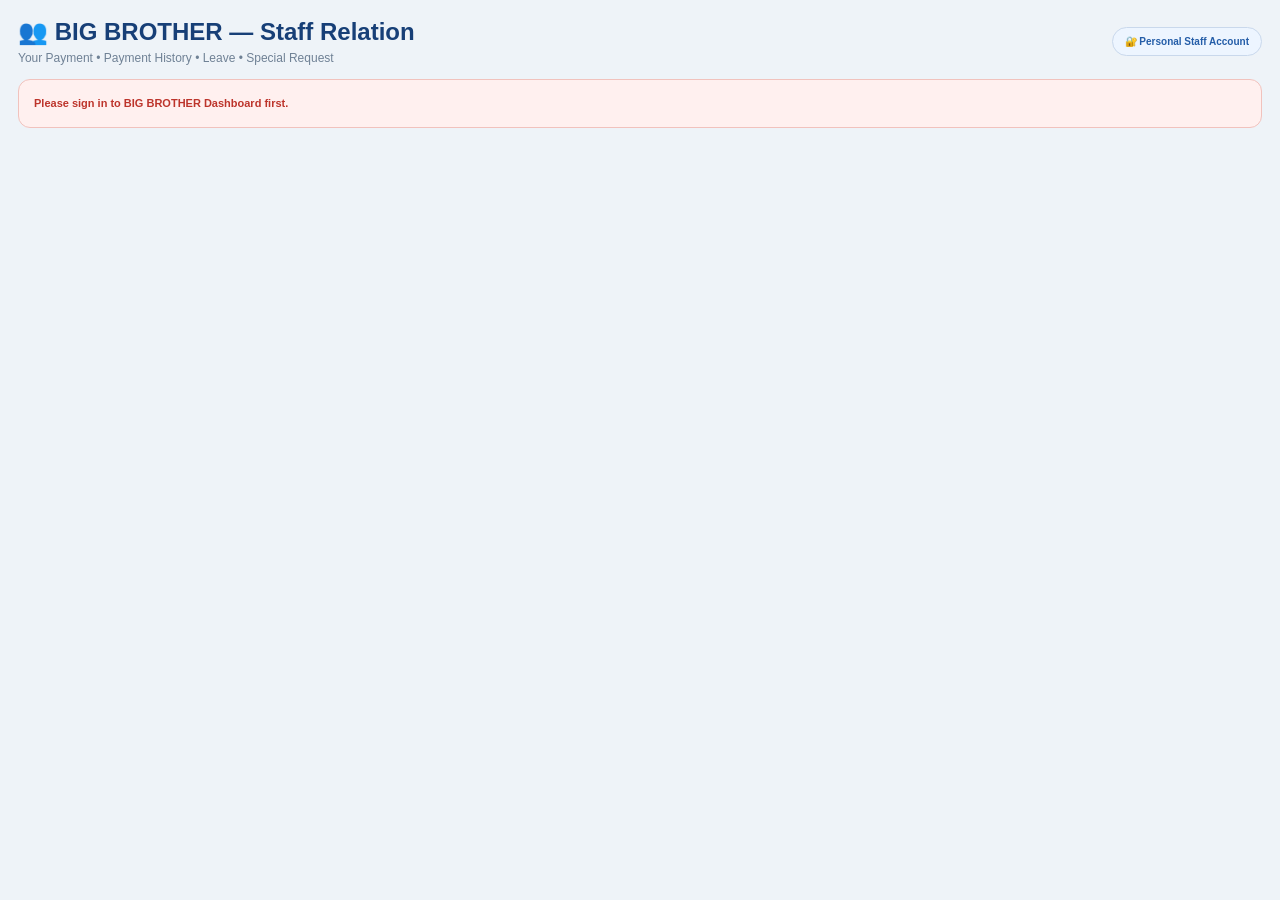
==== index.html @ 76b9a906 "Rebuild Staff Relation as modular app with Admin all-staff view" ====
<!DOCTYPE html>
<html lang="en">
<head>
<meta charset="utf-8">
<meta name="viewport" content="width=device-width,initial-scale=1">
<title>BIG BROTHER — Staff Relation</title>
<link rel="stylesheet" href="staff-relation.css?v=20260913-1">
</head>
<body>
<div class="app">
  <div class="hero">
    <div><h1>👥 BIG BROTHER — Staff Relation</h1><p>Your Payment • Payment History • Leave • Special Request</p></div>
    <div id="profilePill" class="staff-pill">🔐 Personal Staff Account</div>
  </div>

  <div id="loadingScreen" class="loading-screen"><div class="loading-card">Loading your Staff Relation account…</div></div>
  <div id="errorBox" class="error-card" hidden></div>

  <main id="mainContent" hidden>
    <section class="profile-card">
      <div class="profile-main"><div id="avatar" class="avatar">BB</div><div><h2 id="staffName">Staff</h2><p id="staffMeta">Staff ID • Position • Department</p></div></div>
      <div class="profile-actions"><button id="refreshBtn" class="refresh-btn">↻ Refresh</button></div>
    </section>

    <section id="adminTools" class="admin-tools">
      <div class="admin-tools-row">
        <div class="admin-title"><strong>🔐 Admin Staff Relation Access</strong><span>Admin can view every staff relation account without impersonating staff.</span></div>
        <div class="mode-switch"><button id="personalModeBtn" class="mode-btn active">My Account</button><button id="adminModeBtn" class="mode-btn">Admin View</button></div>
        <div id="adminStaffWrap" class="admin-select-wrap"><label>View Staff Relation</label><select id="adminStaffSelect"></select></div>
      </div>
      <div id="readOnlyBanner" class="readonly-banner">ADMIN VIEW — READ ONLY. You can review payment, salary, leave and special-request history for this staff identity. Requests must still be submitted from the staff member’s own account.</div>
    </section>

    <nav class="nav">
      <button class="nav-btn active" data-page="payment">💰 Your Payment</button>
      <button class="nav-btn" data-page="history">🧾 Payment History</button>
      <button class="nav-btn" data-page="leave">🏖️ Leave Request</button>
      <button class="nav-btn" data-page="leave-history">📋 Leave History</button>
      <button class="nav-btn" data-page="special">⭐ Special Request</button>
    </nav>

    <section id="page-payment" class="page active">
      <section class="summary-grid">
        <div class="summary-card"><small>Available Earnings</small><strong id="availableCount">0</strong><div class="sub">Items ready to request.</div></div>
        <div class="summary-card"><small>Available USD</small><strong id="availableUSD">$0.00</strong><div class="sub">Requestable USD earnings.</div></div>
        <div class="summary-card"><small>Payment Requests</small><strong id="pendingRequestCount">0</strong><div class="sub">Waiting for Admin approval.</div></div>
        <div class="summary-card"><small>Salary Advances</small><strong id="approvedAdvanceSummary">$0.00</strong><div class="sub">Approved advances this salary month.</div></div>
      </section>

      <section class="salary-card">
        <div class="salary-head"><strong>💵 Monthly Salary</strong><span id="salaryMonthLabel">Current Month</span></div>
        <div class="salary-body">
          <div class="salary-stat"><small>Gross Salary</small><strong id="salaryGross">$0.00</strong></div>
          <div class="salary-stat"><small>Salary Advances</small><strong id="salaryAdvance">$0.00</strong></div>
          <div class="salary-stat"><small>Remaining Salary</small><strong id="salaryRemaining">$0.00</strong></div>
          <div class="salary-stat"><small>Request Date</small><strong id="salaryRequestDate">-</strong><span id="salaryRequestBadge" class="salary-lock badge orange">LOCKED</span></div>
        </div>
      </section>

      <section class="card">
        <div class="card-head"><strong>Available Payment</strong><span id="availableLabel">0 earnings</span></div>
        <div class="card-body">
          <div id="earningList" class="earning-list"></div>
          <div class="actions-row"><div class="selected-total">Selected: <strong id="selectedTotal">$0.00</strong></div><div class="action-buttons"><button id="requestSelectedBtn" class="primary-btn">Request Selected</button><button id="requestAllBtn" class="success-btn">Request All</button></div></div>
          <div id="paymentStatus" class="status-line"></div>
        </div>
      </section>

      <section class="card">
        <div class="card-head"><strong>Pending Payment Requests</strong><span>Waiting for Admin Work → Staff Request</span></div>
        <div class="table-wrap"><table><thead><tr><th>Request</th><th>Requested At</th><th>Items</th><th class="money">Amount</th><th>Status</th></tr></thead><tbody id="pendingPaymentRows"></tbody></table></div>
      </section>
      <div class="note">Your Payment can include Sales Incentive, Driver 1 / Driver 2 Allowance, Monthly Salary, and Special Allowance. The same staff member can receive multiple earning types when they perform multiple roles.</div>
    </section>

    <section id="page-history" class="page">
      <section class="card"><div class="card-head"><strong>🧾 Payment History</strong><span id="historyCount">0 records</span></div><div class="table-wrap"><table><thead><tr><th>Paid Date</th><th>Reference</th><th>Payment Type</th><th>Detail</th><th class="money">Amount</th><th>Expense Ref.</th><th>Status</th></tr></thead><tbody id="historyRows"></tbody></table></div></section>
    </section>

    <section id="page-leave" class="page">
      <div id="leaveReadonlyNote" class="note">Admin View is read-only. Switch to My Account to submit your own leave request.</div>
      <div class="grid-2">
        <section class="card"><div class="card-head"><strong>🏖️ New Leave Request</strong><span>Only Admin-approved leave affects Special Allowance</span></div><div class="card-body"><div class="form-grid"><div class="field"><label>Leave From</label><input id="leaveFrom" type="date"></div><div class="field"><label>Leave To</label><input id="leaveTo" type="date"></div><div class="field full"><label>Reason</label><textarea id="leaveReason" placeholder="Why do you need leave?"></textarea></div></div><div id="leaveStatus" class="status-line"></div><div class="form-actions"><button id="submitLeaveBtn" class="primary-btn">Submit Leave Request</button></div></div></section>
        <section class="card"><div class="card-head"><strong>Leave Rule</strong><span>Special Allowance connection</span></div><div class="card-body"><div class="info-box"><small>Only Approved Leave Counts</small><strong>PENDING / REJECTED = No Deduction</strong></div><div class="note">If Special Allowance is enabled, BIG BROTHER counts approved leave days at month-end and deducts the configured amount per approved leave day. The allowance never becomes negative.</div></div></section>
      </div>
    </section>

    <section id="page-leave-history" class="page">
      <section class="card"><div class="card-head"><strong>📋 Leave History</strong><span id="leaveHistoryCount">0 records</span></div><div class="table-wrap"><table><thead><tr><th>Request</th><th>Leave From</th><th>Leave To</th><th>Days</th><th>Reason</th><th>Status</th><th>Admin Note</th></tr></thead><tbody id="leaveHistoryRows"></tbody></table></div></section>
    </section>

    <section id="page-special" class="page">
      <div id="advanceReadonlyNote" class="note">Admin View is read-only. Switch to My Account to submit your own Salary Advance request.</div>
      <div class="grid-2">
        <section class="card"><div class="card-head"><strong>⭐ Special Request — Salary Advance</strong><span>Borrow from your monthly salary</span></div><div class="card-body"><div class="field"><label>Salary Month</label><input id="advanceMonth" type="month"></div><div class="info-grid"><div class="info-mini"><small>Gross Salary</small><strong id="advanceGross">$0.00</strong></div><div class="info-mini"><small>Approved Advances</small><strong id="advanceApproved">$0.00</strong></div><div class="info-mini"><small>Remaining Salary</small><strong id="advanceRemaining">$0.00</strong></div></div><div class="form-grid"><div class="field full"><label>Amount Requested</label><input id="advanceAmount" type="number" min="0" step="0.01" placeholder="0.00"><div id="advanceMaxHelp" class="field-help">Maximum depends on remaining salary.</div></div><div class="field full"><label>Reason</label><textarea id="advanceReason" placeholder="Reason for Salary Advance..."></textarea></div></div><div id="advanceStatus" class="status-line"></div><div class="form-actions"><button id="submitAdvanceBtn" class="primary-btn">Submit Special Request</button></div></div></section>
        <section class="card"><div class="card-head"><strong>How Salary Advance Works</strong><span>Protected against double payment</span></div><div class="card-body"><div class="info-box"><small>Remaining Salary</small><strong>Gross Salary − Approved Advances</strong></div><div class="note">Admin can approve the full requested amount or a smaller amount. Only the approved amount reduces salary. On normal salary request day, only the remaining salary can be requested.</div></div></section>
      </div>
      <section class="card"><div class="card-head"><strong>Special Request History</strong><span id="advanceHistoryCount">0 records</span></div><div class="table-wrap"><table><thead><tr><th>Request</th><th>Salary Month</th><th class="money">Requested</th><th class="money">Approved</th><th>Reason</th><th>Status</th><th>Admin Note</th></tr></thead><tbody id="advanceHistoryRows"></tbody></table></div></section>
    </section>
  </main>
</div>
<div id="toast" class="toast" hidden></div>
<script src="staff-relation.js?v=20260913-1"></script>
</body>
</html>
---- staff-relation.css ----
:root{--navy:#173f77;--blue:#2f69b8;--bg:#eef3f8;--card:#fff;--line:#d7e2ee;--text:#172b43;--muted:#6f8195;--green:#18864b;--green-bg:#eaf8f0;--red:#bd342b;--red-bg:#fff0ef;--orange:#a96d00;--orange-bg:#fff6df;--purple:#7150a5;--purple-bg:#f3effb;--shadow:0 6px 20px rgba(20,55,90,.07)}
*{box-sizing:border-box}html,body{margin:0;min-height:100%;background:var(--bg);color:var(--text);font-family:Arial,Helvetica,sans-serif}body{padding:18px}body.embed{padding:10px}body.embed .hero{display:none}button,input,select,textarea{font:inherit}button{cursor:pointer}button:disabled{opacity:.55;cursor:not-allowed}.app{max-width:1500px;margin:0 auto}
.hero{display:flex;align-items:center;justify-content:space-between;gap:14px;margin-bottom:14px}.hero h1{margin:0;color:var(--navy);font-size:24px;font-weight:900}.hero p{margin:5px 0 0;color:var(--muted);font-size:12px}.staff-pill{border:1px solid #c9d8ec;border-radius:999px;padding:8px 12px;background:#edf5ff;color:#245da8;font-size:10px;font-weight:900;white-space:nowrap}
.profile-card{display:flex;align-items:center;justify-content:space-between;gap:16px;border:1px solid var(--line);border-radius:14px;background:#fff;padding:14px 16px;box-shadow:var(--shadow);margin-bottom:12px}.profile-main{display:flex;align-items:center;gap:12px}.avatar{width:46px;height:46px;border-radius:50%;display:flex;align-items:center;justify-content:center;background:#edf5ff;color:var(--navy);font-size:18px;font-weight:900}.profile-card h2{margin:0 0 4px;color:var(--navy);font-size:18px}.profile-card p{margin:0;color:var(--muted);font-size:10px}.profile-actions{display:flex;gap:8px;align-items:center;flex-wrap:wrap}
.refresh-btn,.primary-btn,.secondary-btn,.danger-btn,.success-btn{min-height:40px;border:0;border-radius:9px;padding:8px 13px;font-size:11px;font-weight:900}.refresh-btn,.secondary-btn{background:#e8eef6;color:#345572}.primary-btn{background:var(--navy);color:#fff}.success-btn{background:var(--green-bg);color:var(--green)}.danger-btn{background:var(--red-bg);color:var(--red)}
.admin-tools{display:none;border:1px solid #bcd0ec;border-radius:13px;background:#f6f9ff;padding:11px 12px;margin-bottom:12px;box-shadow:var(--shadow)}.admin-tools.show{display:block}.admin-tools-row{display:flex;align-items:end;gap:10px;flex-wrap:wrap}.admin-title{min-width:185px}.admin-title strong{display:block;color:var(--navy);font-size:12px}.admin-title span{display:block;color:var(--muted);font-size:9px;margin-top:4px}.mode-switch{display:flex;gap:6px;flex-wrap:wrap}.mode-btn{border:1px solid #c9d8ec;border-radius:9px;background:#fff;color:#345572;padding:8px 11px;font-size:10px;font-weight:900}.mode-btn.active{background:var(--navy);border-color:var(--navy);color:#fff}.admin-select-wrap{flex:1;min-width:260px}.admin-select-wrap label{display:block;margin-bottom:4px;color:#536a83;font-size:8px;font-weight:900;text-transform:uppercase}.admin-select-wrap select{width:100%;min-height:38px;border:1px solid #cbd8e7;border-radius:8px;background:#fff;padding:7px 9px;color:var(--text)}.readonly-banner{display:none;margin-top:9px;border:1px solid #ecd8a5;border-radius:9px;background:#fff9e9;color:#785b12;padding:8px 10px;font-size:9px;font-weight:800}.readonly-banner.show{display:block}
.nav{display:flex;gap:7px;flex-wrap:wrap;margin-bottom:12px}.nav-btn{border:1px solid #cbd8e7;border-radius:999px;background:#fff;color:#345572;padding:9px 13px;font-size:11px;font-weight:900}.nav-btn.active{border-color:var(--navy);background:var(--navy);color:#fff}.page{display:none}.page.active{display:block}
.summary-grid{display:grid;grid-template-columns:repeat(4,minmax(0,1fr));gap:9px;margin-bottom:12px}.summary-card{border:1px solid var(--line);border-radius:12px;background:#fff;padding:12px;box-shadow:var(--shadow)}.summary-card small{display:block;color:var(--muted);font-size:8px;font-weight:900;text-transform:uppercase;letter-spacing:.4px}.summary-card strong{display:block;margin-top:6px;color:var(--navy);font-size:21px;font-weight:900}.summary-card .sub{margin-top:4px;color:var(--muted);font-size:9px;line-height:1.45}
.salary-card{border:1px solid #cad9eb;border-radius:14px;background:linear-gradient(135deg,#fff,#f5f9ff);box-shadow:var(--shadow);margin-bottom:12px;overflow:hidden}.salary-head{display:flex;justify-content:space-between;gap:12px;align-items:center;padding:12px 14px;border-bottom:1px solid var(--line)}.salary-head strong{color:var(--navy);font-size:14px}.salary-body{display:grid;grid-template-columns:repeat(4,minmax(0,1fr))}.salary-stat{padding:14px;border-right:1px solid var(--line)}.salary-stat:last-child{border-right:0}.salary-stat small{display:block;color:var(--muted);font-size:8px;font-weight:900;text-transform:uppercase}.salary-stat strong{display:block;margin-top:6px;color:var(--navy);font-size:20px}.salary-lock{display:inline-flex;margin-top:6px;border-radius:999px;padding:5px 8px;font-size:8px;font-weight:900}
.card{border:1px solid var(--line);border-radius:14px;background:#fff;box-shadow:var(--shadow);overflow:hidden;margin-bottom:12px}.card-head{display:flex;justify-content:space-between;align-items:center;gap:10px;padding:12px 14px;border-bottom:1px solid var(--line);background:#fbfcfe}.card-head strong{color:var(--navy);font-size:14px}.card-head span{color:var(--muted);font-size:10px}.card-body{padding:14px}
.earning-list{display:grid;gap:9px}.earning{display:grid;grid-template-columns:auto minmax(0,1fr) auto;gap:11px;align-items:center;border:1px solid #dbe5ef;border-radius:11px;padding:11px;background:#fff}.earning:hover{background:#f9fbfe}.earning input{width:18px;height:18px}.earning.readonly{grid-template-columns:minmax(0,1fr) auto}.earning-title{color:var(--navy);font-size:12px;font-weight:900}.earning-meta{margin-top:4px;color:var(--muted);font-size:9px;line-height:1.45}.earning-amount{min-width:100px;text-align:right}.earning-amount strong{display:block;color:var(--navy);font-size:17px}.earning-amount span{display:block;margin-top:3px;color:var(--muted);font-size:8px}
.badge{display:inline-flex;align-items:center;border-radius:999px;padding:5px 8px;font-size:8px;font-weight:900;white-space:nowrap}.badge.green{background:var(--green-bg);color:var(--green)}.badge.red{background:var(--red-bg);color:var(--red)}.badge.blue{background:#edf5ff;color:#245da8}.badge.orange{background:var(--orange-bg);color:var(--orange)}.badge.purple{background:var(--purple-bg);color:var(--purple)}
.actions-row{display:flex;justify-content:space-between;align-items:center;gap:10px;flex-wrap:wrap;padding-top:12px;margin-top:12px;border-top:1px solid var(--line)}.selected-total{color:var(--muted);font-size:10px}.selected-total strong{color:var(--navy);font-size:15px}.action-buttons{display:flex;gap:8px;flex-wrap:wrap}.admin-readonly .action-buttons,.admin-readonly .form-actions{display:none}.admin-readonly input:not([type=month]),.admin-readonly textarea{pointer-events:none;background:#f7f9fc;color:#63778d}
.table-wrap{overflow:auto}table{width:100%;border-collapse:collapse;min-width:850px}th,td{padding:10px 9px;border-bottom:1px solid #e6edf5;text-align:left;font-size:10px;vertical-align:top}th{background:#f7f9fc;color:#53657a;font-size:9px;font-weight:900;text-transform:uppercase;position:sticky;top:0;z-index:1}tbody tr:hover{background:#f9fbfe}.money{text-align:right;font-variant-numeric:tabular-nums}.empty{padding:28px!important;text-align:center!important;color:var(--muted)}
.grid-2{display:grid;grid-template-columns:minmax(0,1fr) minmax(0,1fr);gap:12px}.form-grid{display:grid;grid-template-columns:repeat(2,minmax(0,1fr));gap:10px}.field label{display:block;margin-bottom:5px;color:#536a83;font-size:9px;font-weight:900;text-transform:uppercase}.field input,.field textarea,.field select{width:100%;min-height:42px;border:1px solid #cbd8e7;border-radius:9px;background:#fff;padding:8px 10px;color:var(--text);outline:none}.field textarea{min-height:100px;resize:vertical}.field input:focus,.field textarea:focus,.field select:focus{border-color:var(--blue);box-shadow:0 0 0 3px rgba(47,105,184,.09)}.field-help{margin-top:5px;color:var(--muted);font-size:9px;line-height:1.45}.full{grid-column:1/-1}.form-actions{display:flex;justify-content:flex-end;gap:8px;margin-top:12px}
.info-box{border:1px solid #ccdaea;border-radius:11px;background:#f6f9fd;padding:12px;margin-bottom:12px}.info-box small{display:block;color:var(--muted);font-size:8px;font-weight:900;text-transform:uppercase}.info-box strong{display:block;margin-top:5px;color:var(--navy);font-size:20px}.info-grid{display:grid;grid-template-columns:repeat(3,minmax(0,1fr));gap:8px}.info-mini{border:1px solid #dde6ef;border-radius:9px;background:#fff;padding:9px}.info-mini small{display:block;color:var(--muted);font-size:8px;font-weight:900;text-transform:uppercase}.info-mini strong{display:block;margin-top:4px;color:var(--navy);font-size:14px}.status-line{min-height:18px;margin-top:10px;color:var(--green);font-size:10px;font-weight:800}.status-line.error{color:var(--red)}.note{border:1px solid #d9e4ef;border-radius:11px;background:#f8fafc;padding:11px;color:#5f7287;font-size:10px;line-height:1.55}
.loading-screen{min-height:360px;display:flex;align-items:center;justify-content:center}.loading-screen[hidden]{display:none!important}.loading-card{border:1px solid var(--line);border-radius:14px;background:#fff;padding:22px 26px;color:var(--navy);font-size:13px;font-weight:900;box-shadow:var(--shadow)}.error-card{border:1px solid #f1c2bd;border-radius:12px;background:var(--red-bg);color:var(--red);padding:15px;font-size:11px;font-weight:800;line-height:1.5}.error-card[hidden]{display:none!important}.toast{position:fixed;right:18px;bottom:18px;max-width:min(430px,calc(100vw - 36px));border-radius:11px;padding:12px 14px;background:#173f77;color:#fff;font-size:11px;font-weight:800;line-height:1.45;box-shadow:0 12px 35px rgba(0,0,0,.2);z-index:9999}.toast.error{background:#a62f29}.toast[hidden]{display:none!important}
@media(max-width:950px){.summary-grid{grid-template-columns:repeat(2,1fr)}.salary-body{grid-template-columns:repeat(2,1fr)}.salary-stat:nth-child(2){border-right:0}.salary-stat:nth-child(-n+2){border-bottom:1px solid var(--line)}.grid-2{grid-template-columns:1fr}}
@media(max-width:650px){body{padding:8px}.hero{display:block}.staff-pill{display:inline-block;margin-top:9px}.profile-card{align-items:flex-start;flex-direction:column}.profile-actions{width:100%}.summary-grid{grid-template-columns:1fr}.salary-body{grid-template-columns:1fr}.salary-stat{border-right:0;border-bottom:1px solid var(--line)!important}.salary-stat:last-child{border-bottom:0!important}.form-grid{grid-template-columns:1fr}.earning{grid-template-columns:auto minmax(0,1fr)}.earning.readonly{grid-template-columns:1fr}.earning-amount{grid-column:2;text-align:left}.earning.readonly .earning-amount{grid-column:1}.info-grid{grid-template-columns:1fr}.admin-select-wrap{min-width:100%}}
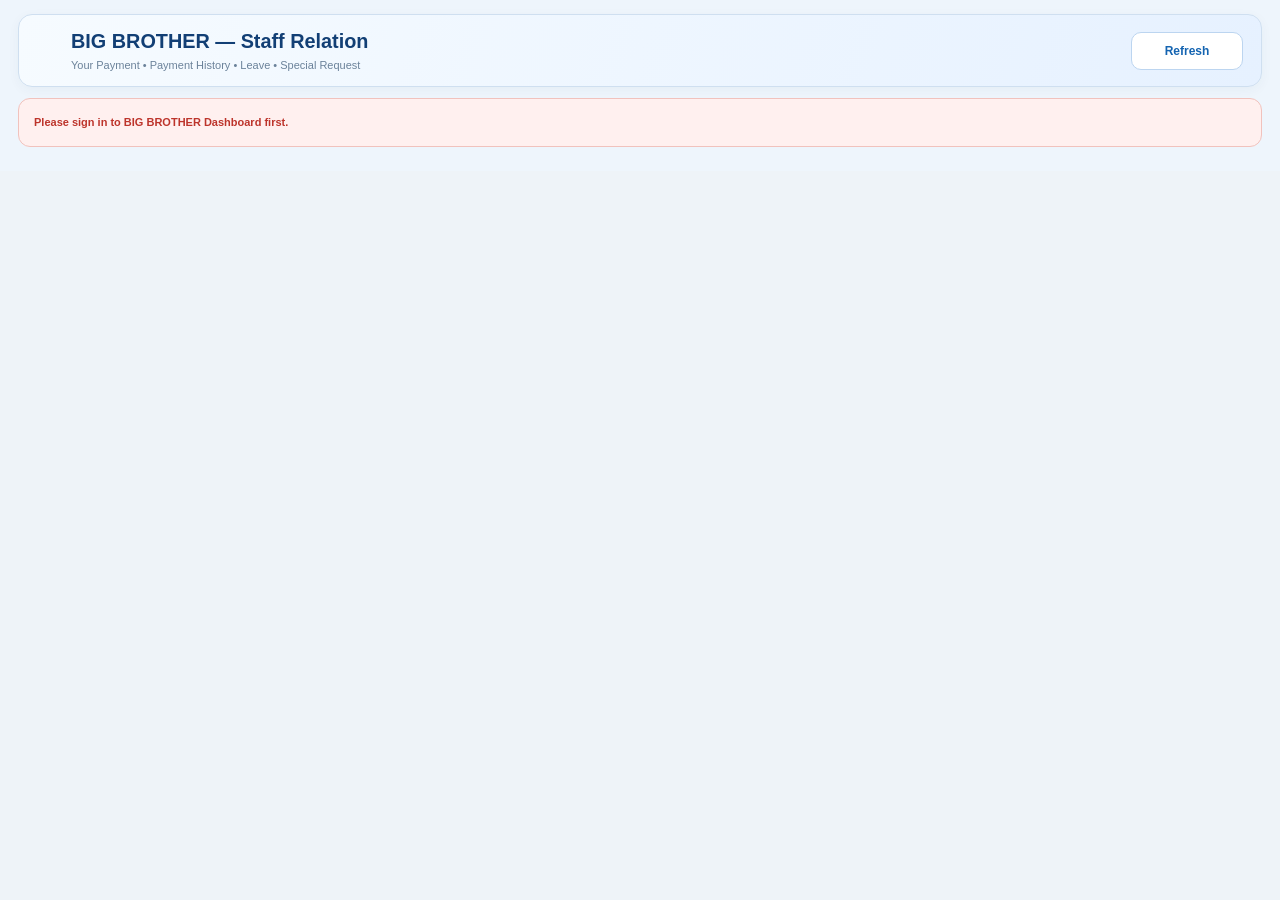
==== commit 7284eb67: "Staff Relation PC redesign: adopt mobile professional icon layout in spacious desktop workspace" ====
--- a/index.html
+++ b/index.html
@@ -3,62 +3,71 @@
 <head>
 <meta charset="utf-8">
 <meta name="viewport" content="width=device-width,initial-scale=1">
-<title>BIG BROTHER — Staff Relation</title>
+<meta name="theme-color" content="#eef5fc">
+<title>BIG BROTHER — Staff Relation Desktop</title>
 <link rel="stylesheet" href="staff-relation.css?v=20260913-1">
+<link rel="stylesheet" href="staff-relation-desktop-history-v1.css?v=20261025-pc1">
+<link rel="stylesheet" href="staff-relation-desktop-v1.css?v=20261025-pc1">
 </head>
-<body>
+<body class="bb-sr-desktop-v1">
 <div class="app">
   <div class="hero">
-    <div><h1>👥 BIG BROTHER — Staff Relation</h1><p>Your Payment • Payment History • Leave • Special Request</p></div>
-    <div id="profilePill" class="staff-pill">🔐 Personal Staff Account</div>
+    <div class="bb-sr-hero-title">
+      <h1><span class="bb-sr-icon" data-bb-icon="users" data-bb-tone="blue"></span>BIG BROTHER — Staff Relation</h1>
+      <p>Your Payment • Payment History • Leave • Special Request</p>
+    </div>
+    <button id="refreshBtn" class="refresh-btn bb-sr-refresh" type="button" aria-label="Refresh Staff Relation" title="Refresh Staff Relation">Refresh</button>
+    <div id="profilePill" class="staff-pill" hidden>Personal Staff Account</div>
   </div>
 
   <div id="loadingScreen" class="loading-screen"><div class="loading-card">Loading your Staff Relation account…</div></div>
   <div id="errorBox" class="error-card" hidden></div>
 
   <main id="mainContent" hidden>
-    <section class="profile-card">
+    <section class="profile-card" hidden aria-hidden="true">
       <div class="profile-main"><div id="avatar" class="avatar">BB</div><div><h2 id="staffName">Staff</h2><p id="staffMeta">Staff ID • Position • Department</p></div></div>
-      <div class="profile-actions"><button id="refreshBtn" class="refresh-btn">↻ Refresh</button></div>
     </section>
 
     <section id="adminTools" class="admin-tools">
       <div class="admin-tools-row">
-        <div class="admin-title"><strong>🔐 Admin Staff Relation Access</strong><span>Admin can view every staff relation account without impersonating staff.</span></div>
+        <div class="admin-title"><strong><span class="bb-sr-icon" data-bb-icon="shield-check" data-bb-tone="amber"></span>Admin Staff Relation Access</strong><span>Admin can review and submit requests for selected staff, without impersonating them.</span></div>
         <div class="mode-switch"><button id="personalModeBtn" class="mode-btn active">My Account</button><button id="adminModeBtn" class="mode-btn">Admin View</button></div>
-        <div id="adminStaffWrap" class="admin-select-wrap"><label>View Staff Relation</label><select id="adminStaffSelect"></select></div>
+        <div id="adminStaffWrap" class="admin-select-wrap"><label>Select Staff to View or Request</label><select id="adminStaffSelect"></select></div>
       </div>
-      <div id="readOnlyBanner" class="readonly-banner">ADMIN VIEW — READ ONLY. You can review payment, salary, leave and special-request history for this staff identity. Requests must still be submitted from the staff member’s own account.</div>
+      <div id="readOnlyBanner" class="readonly-banner">ADMIN ON BEHALF — Select a staff member to request payments, leave, or salary advance. Requests remain pending approval; your Admin login is recorded.</div>
     </section>
 
-    <nav class="nav">
-      <button class="nav-btn active" data-page="payment">💰 Your Payment</button>
-      <button class="nav-btn" data-page="history">🧾 Payment History</button>
-      <button class="nav-btn" data-page="leave">🏖️ Leave Request</button>
-      <button class="nav-btn" data-page="leave-history">📋 Leave History</button>
-      <button class="nav-btn" data-page="special">⭐ Special Request</button>
+    <nav class="nav" aria-label="Staff Relation functions">
+      <button class="nav-btn active" type="button" data-page="payment"><span class="bb-sr-icon" data-bb-icon="wallet" data-bb-tone="blue"></span><span>Your Payment</span></button>
+      <button class="nav-btn" type="button" data-page="history"><span class="bb-sr-icon" data-bb-icon="history" data-bb-tone="indigo"></span><span>Payment History</span></button>
+      <button class="nav-btn" type="button" data-page="leave"><span class="bb-sr-icon" data-bb-icon="calendar" data-bb-tone="blue"></span><span>Leave Request</span></button>
+      <button class="nav-btn" type="button" data-page="leave-history"><span class="bb-sr-icon" data-bb-icon="clipboard-list" data-bb-tone="teal"></span><span>Leave History</span></button>
+      <button class="nav-btn" type="button" data-page="special"><span class="bb-sr-icon" data-bb-icon="file-plus" data-bb-tone="violet"></span><span>Special Request</span></button>
     </nav>
 
     <section id="page-payment" class="page active">
       <section class="summary-grid">
-        <div class="summary-card"><small>Available Earnings</small><strong id="availableCount">0</strong><div class="sub">Items ready to request.</div></div>
-        <div class="summary-card"><small>Available USD</small><strong id="availableUSD">$0.00</strong><div class="sub">Requestable USD earnings.</div></div>
-        <div class="summary-card"><small>Payment Requests</small><strong id="pendingRequestCount">0</strong><div class="sub">Waiting for Admin approval.</div></div>
-        <div class="summary-card"><small>Salary Advances</small><strong id="approvedAdvanceSummary">$0.00</strong><div class="sub">Approved advances this salary month.</div></div>
+        <div class="summary-card"><span class="bb-sr-icon" data-bb-icon="database" data-bb-tone="teal"></span><small>Available Earnings</small><strong id="availableCount">0</strong><div class="sub">Items ready to request.</div></div>
+        <div class="summary-card"><span class="bb-sr-icon" data-bb-icon="circle-dollar" data-bb-tone="blue"></span><small>Available USD</small><strong id="availableUSD">$0.00</strong><div class="sub">Requestable USD earnings.</div></div>
+        <div class="summary-card"><span class="bb-sr-icon" data-bb-icon="clipboard-list" data-bb-tone="amber"></span><small>Payment Requests</small><strong id="pendingRequestCount">0</strong><div class="sub">Waiting for Admin approval.</div></div>
+        <div class="summary-card"><span class="bb-sr-icon" data-bb-icon="credit-card" data-bb-tone="violet"></span><small>Salary Advances</small><strong id="approvedAdvanceSummary">$0.00</strong><div class="sub">Approved advances this salary month.</div></div>
       </section>
 
+      <div class="bb-sr-salary-workspace">
       <section class="salary-card">
-        <div class="salary-head"><strong>💵 Monthly Salary</strong><span id="salaryMonthLabel">Current Month</span></div>
+        <div class="salary-head"><strong><span class="bb-sr-icon" data-bb-icon="banknote" data-bb-tone="teal"></span>Monthly Salary</strong><div class="bb-sr-salary-period"><span id="salaryMonthLabel">Current Month</span><span id="salaryRequestBadge" class="salary-lock badge orange">LOCKED</span></div></div>
         <div class="salary-body">
           <div class="salary-stat"><small>Gross Salary</small><strong id="salaryGross">$0.00</strong></div>
           <div class="salary-stat"><small>Salary Advances</small><strong id="salaryAdvance">$0.00</strong></div>
           <div class="salary-stat"><small>Remaining Salary</small><strong id="salaryRemaining">$0.00</strong></div>
-          <div class="salary-stat"><small>Request Date</small><strong id="salaryRequestDate">-</strong><span id="salaryRequestBadge" class="salary-lock badge orange">LOCKED</span></div>
+          <div class="salary-stat"><small>Request Date</small><strong id="salaryRequestDate">-</strong></div>
         </div>
       </section>
 
+      </div><!-- PC salary / earnings comparison workspace -->
+
       <section class="card">
-        <div class="card-head"><strong>Available Payment</strong><span id="availableLabel">0 earnings</span></div>
+        <div class="card-head"><strong><span class="bb-sr-icon" data-bb-icon="receipt" data-bb-tone="amber"></span>Available Payment</strong><div class="bb-sr-head-actions"><span id="availableLabel">0 earnings</span></div></div>
         <div class="card-body">
           <div id="earningList" class="earning-list"></div>
           <div class="actions-row"><div class="selected-total">Selected: <strong id="selectedTotal">$0.00</strong></div><div class="action-buttons"><button id="requestSelectedBtn" class="primary-btn">Request Selected</button><button id="requestAllBtn" class="success-btn">Request All</button></div></div>
@@ -67,32 +76,32 @@
       </section>
 
       <section class="card">
-        <div class="card-head"><strong>Pending Payment Requests</strong><span>Waiting for Admin Work → Staff Request</span></div>
+        <div class="card-head"><strong><span class="bb-sr-icon" data-bb-icon="clipboard-check" data-bb-tone="amber"></span>Pending Payment Requests</strong><span>Waiting for Admin Work → Staff Request</span></div>
         <div class="table-wrap"><table><thead><tr><th>Request</th><th>Requested At</th><th>Items</th><th class="money">Amount</th><th>Status</th></tr></thead><tbody id="pendingPaymentRows"></tbody></table></div>
       </section>
       <div class="note">Your Payment can include Sales Incentive, Driver 1 / Driver 2 Allowance, Monthly Salary, and Special Allowance. The same staff member can receive multiple earning types when they perform multiple roles.</div>
     </section>
 
     <section id="page-history" class="page">
-      <section class="card"><div class="card-head"><strong>🧾 Payment History</strong><span id="historyCount">0 records</span></div><div class="table-wrap"><table><thead><tr><th>Paid Date</th><th>Reference</th><th>Payment Type</th><th>Detail</th><th class="money">Amount</th><th>Expense Ref.</th><th>Status</th></tr></thead><tbody id="historyRows"></tbody></table></div></section>
+      <section class="card"><div class="card-head"><strong><span class="bb-sr-icon" data-bb-icon="history" data-bb-tone="indigo"></span>Payment History</strong><span id="historyCount">0 records</span></div><div class="table-wrap"><table><thead><tr><th>Paid Date</th><th>Reference</th><th>Payment Type</th><th>Detail</th><th class="money">Amount</th><th>Expense Ref.</th><th>Status</th></tr></thead><tbody id="historyRows"></tbody></table></div></section>
     </section>
 
     <section id="page-leave" class="page">
-      <div id="leaveReadonlyNote" class="note">Admin View is read-only. Switch to My Account to submit your own leave request.</div>
+      <div id="leaveReadonlyNote" class="note">Select a staff account before submitting a leave request.</div>
       <div class="grid-2">
-        <section class="card"><div class="card-head"><strong>🏖️ New Leave Request</strong><span>Only Admin-approved leave affects Special Allowance</span></div><div class="card-body"><div class="form-grid"><div class="field"><label>Leave From</label><input id="leaveFrom" type="date"></div><div class="field"><label>Leave To</label><input id="leaveTo" type="date"></div><div class="field full"><label>Reason</label><textarea id="leaveReason" placeholder="Why do you need leave?"></textarea></div></div><div id="leaveStatus" class="status-line"></div><div class="form-actions"><button id="submitLeaveBtn" class="primary-btn">Submit Leave Request</button></div></div></section>
+        <section class="card"><div class="card-head"><strong><span class="bb-sr-icon" data-bb-icon="calendar" data-bb-tone="blue"></span>New Leave Request</strong><span>Only Admin-approved leave affects Special Allowance</span></div><div class="card-body"><div class="form-grid"><div class="field"><label>Leave From</label><input id="leaveFrom" type="date"></div><div class="field"><label>Leave To</label><input id="leaveTo" type="date"></div><div class="field full"><label>Reason</label><textarea id="leaveReason" placeholder="Why do you need leave?"></textarea></div></div><div id="leaveStatus" class="status-line"></div><div class="form-actions"><button id="submitLeaveBtn" class="primary-btn">Submit Leave Request</button></div></div></section>
         <section class="card"><div class="card-head"><strong>Leave Rule</strong><span>Special Allowance connection</span></div><div class="card-body"><div class="info-box"><small>Only Approved Leave Counts</small><strong>PENDING / REJECTED = No Deduction</strong></div><div class="note">If Special Allowance is enabled, BIG BROTHER counts approved leave days at month-end and deducts the configured amount per approved leave day. The allowance never becomes negative.</div></div></section>
       </div>
     </section>
 
     <section id="page-leave-history" class="page">
-      <section class="card"><div class="card-head"><strong>📋 Leave History</strong><span id="leaveHistoryCount">0 records</span></div><div class="table-wrap"><table><thead><tr><th>Request</th><th>Leave From</th><th>Leave To</th><th>Days</th><th>Reason</th><th>Status</th><th>Admin Note</th></tr></thead><tbody id="leaveHistoryRows"></tbody></table></div></section>
+      <section class="card"><div class="card-head"><strong><span class="bb-sr-icon" data-bb-icon="clipboard-list" data-bb-tone="teal"></span>Leave History</strong><span id="leaveHistoryCount">0 records</span></div><div class="table-wrap"><table><thead><tr><th>Request</th><th>Leave From</th><th>Leave To</th><th>Days</th><th>Reason</th><th>Status</th><th>Admin Note</th></tr></thead><tbody id="leaveHistoryRows"></tbody></table></div></section>
     </section>
 
     <section id="page-special" class="page">
-      <div id="advanceReadonlyNote" class="note">Admin View is read-only. Switch to My Account to submit your own Salary Advance request.</div>
+      <div id="advanceReadonlyNote" class="note">Select a staff account before submitting a salary advance.</div>
       <div class="grid-2">
-        <section class="card"><div class="card-head"><strong>⭐ Special Request — Salary Advance</strong><span>Borrow from your monthly salary</span></div><div class="card-body"><div class="field"><label>Salary Month</label><input id="advanceMonth" type="month"></div><div class="info-grid"><div class="info-mini"><small>Gross Salary</small><strong id="advanceGross">$0.00</strong></div><div class="info-mini"><small>Approved Advances</small><strong id="advanceApproved">$0.00</strong></div><div class="info-mini"><small>Remaining Salary</small><strong id="advanceRemaining">$0.00</strong></div></div><div class="form-grid"><div class="field full"><label>Amount Requested</label><input id="advanceAmount" type="number" min="0" step="0.01" placeholder="0.00"><div id="advanceMaxHelp" class="field-help">Maximum depends on remaining salary.</div></div><div class="field full"><label>Reason</label><textarea id="advanceReason" placeholder="Reason for Salary Advance..."></textarea></div></div><div id="advanceStatus" class="status-line"></div><div class="form-actions"><button id="submitAdvanceBtn" class="primary-btn">Submit Special Request</button></div></div></section>
+        <section class="card"><div class="card-head"><strong><span class="bb-sr-icon" data-bb-icon="file-plus" data-bb-tone="violet"></span>Special Request — Salary Advance</strong><span>Borrow from your monthly salary</span></div><div class="card-body"><div class="field"><label>Salary Month</label><input id="advanceMonth" type="month"></div><div class="info-grid"><div class="info-mini"><small>Gross Salary</small><strong id="advanceGross">$0.00</strong></div><div class="info-mini"><small>Approved Advances</small><strong id="advanceApproved">$0.00</strong></div><div class="info-mini"><small>Remaining Salary</small><strong id="advanceRemaining">$0.00</strong></div></div><div class="form-grid"><div class="field full"><label>Amount Requested</label><input id="advanceAmount" type="number" min="0" step="0.01" placeholder="0.00"><div id="advanceMaxHelp" class="field-help">Maximum depends on remaining salary.</div></div><div class="field full"><label>Reason</label><textarea id="advanceReason" placeholder="Reason for Salary Advance..."></textarea></div></div><div id="advanceStatus" class="status-line"></div><div class="form-actions"><button id="submitAdvanceBtn" class="primary-btn">Submit Special Request</button></div></div></section>
         <section class="card"><div class="card-head"><strong>How Salary Advance Works</strong><span>Protected against double payment</span></div><div class="card-body"><div class="info-box"><small>Remaining Salary</small><strong>Gross Salary − Approved Advances</strong></div><div class="note">Admin can approve the full requested amount or a smaller amount. Only the approved amount reduces salary. On normal salary request day, only the remaining salary can be requested.</div></div></section>
       </div>
       <section class="card"><div class="card-head"><strong>Special Request History</strong><span id="advanceHistoryCount">0 records</span></div><div class="table-wrap"><table><thead><tr><th>Request</th><th>Salary Month</th><th class="money">Requested</th><th class="money">Approved</th><th>Reason</th><th>Status</th><th>Admin Note</th></tr></thead><tbody id="advanceHistoryRows"></tbody></table></div></section>
@@ -100,6 +109,9 @@
   </main>
 </div>
 <div id="toast" class="toast" hidden></div>
-<script src="staff-relation.js?v=20260913-1"></script>
+<script src="https://angsokhey11-cloud.github.io/big-brother-dashboard/mobile-function-icons-v1.js?v=20261025-receivable-collection-v2"></script>
+<script src="staff-relation-mobile-payment-history-v4.js?v=20261025-history-v4"></script>
+<script src="staff-relation-desktop-v1.js?v=20261025-pc1"></script>
+<script src="staff-relation.js?v=20261025-desktop-pc1"></script>
 </body>
 </html>
--- a/staff-relation-desktop-history-v1.css
+++ b/staff-relation-desktop-history-v1.css
@@ -0,0 +1,230 @@
+/* BIG BROTHER Staff Relation — Payment History V4 (desktop adaptation)
+ * Each paid request is ONE compact row. Multiple earnings reveal an
+ * accessible breakdown grouped by real earning types.
+ */
+body.bb-sr-desktop-v1 #page-history .card{
+  margin-bottom:8px!important;
+}
+body.bb-sr-desktop-v1 #page-history .table-wrap{
+  overflow:visible!important;
+  width:100%;
+}
+body.bb-sr-desktop-v1 #page-history .table-wrap table{
+  display:block!important;
+  min-width:0!important;
+  width:100%!important;
+  border-collapse:separate!important;
+  border-spacing:0!important;
+}
+body.bb-sr-desktop-v1 #page-history .table-wrap thead{display:none!important}
+body.bb-sr-desktop-v1 #page-history .table-wrap tbody{
+  display:block!important;
+  width:100%!important;
+}
+body.bb-sr-desktop-v1 #page-history #historyRows tr.bb-sr-history-row{
+  display:block!important;
+  grid-template-columns:none!important;
+  width:100%!important;
+  padding:0!important;
+  gap:0!important;
+  margin:0!important;
+  border-bottom:1px solid #e4edf6!important;
+  background:#fff!important;
+}
+body.bb-sr-desktop-v1 #page-history #historyRows tr.bb-sr-history-row:last-child{
+  border-bottom:0!important;
+}
+body.bb-sr-desktop-v1 #page-history #historyRows td.bb-sr-history-cell{
+  display:block!important;
+  width:100%!important;
+  padding:0!important;
+  border:0!important;
+  min-width:0!important;
+  background:transparent!important;
+}
+body.bb-sr-desktop-v1 #page-history #historyRows td.bb-sr-history-cell::before{
+  content:none!important;
+  display:none!important;
+}
+body.bb-sr-desktop-v1 #page-history .bb-sr-history-line{
+  display:grid!important;
+  grid-template-columns:minmax(88px,1fr) minmax(35px,.62fr) auto 14px!important;
+  align-items:center!important;
+  gap:7px!important;
+  width:100%!important;
+  min-height:46px!important;
+  padding:10px!important;
+  border:0!important;
+  margin:0!important;
+  border-radius:0!important;
+  background:transparent!important;
+  box-shadow:none!important;
+  color:#173f77!important;
+  text-align:left!important;
+}
+body.bb-sr-desktop-v1 #page-history button.bb-sr-history-toggle{
+  cursor:pointer;
+  font:inherit;
+  -webkit-tap-highlight-color:transparent;
+}
+body.bb-sr-desktop-v1 #page-history button.bb-sr-history-toggle:active{
+  background:#e9f4ff!important;
+}
+body.bb-sr-desktop-v1 #page-history button.bb-sr-history-toggle[aria-expanded="true"]{
+  background:#f2f8ff!important;
+}
+body.bb-sr-desktop-v1 #page-history .bb-sr-history-date{
+  font-size:clamp(9px,2.55vw,11px);
+  color:#274d72;
+  font-weight:750;
+  letter-spacing:-.14px;
+  white-space:nowrap;
+  overflow:hidden;
+  text-overflow:ellipsis;
+}
+body.bb-sr-desktop-v1 #page-history .bb-sr-history-method{
+  display:block;
+  font-size:clamp(8px,2.35vw,10px);
+  font-weight:750;
+  color:#52718c;
+  line-height:1.2;
+  min-width:0;
+  white-space:nowrap;
+  overflow:hidden;
+  text-overflow:ellipsis;
+}
+body.bb-sr-desktop-v1 #page-history .bb-sr-history-amount{
+  justify-self:end;
+  white-space:nowrap;
+  text-align:right;
+  font-size:clamp(11px,3.0vw,13px);
+  font-variant-numeric:tabular-nums;
+  color:#143c67;
+  font-weight:900;
+}
+body.bb-sr-desktop-v1 #page-history .bb-sr-history-chevron{
+  display:block;
+  width:14px;
+  text-align:center;
+  font-size:18px;
+  line-height:1;
+  color:#276bb0;
+  transition:transform .16s ease;
+}
+body.bb-sr-desktop-v1 #page-history button[aria-expanded="true"] .bb-sr-history-chevron{
+  transform:rotate(180deg);
+}
+body.bb-sr-desktop-v1 #page-history .bb-sr-history-details[hidden]{
+  display:none!important;
+}
+body.bb-sr-desktop-v1 #page-history .bb-sr-history-details{
+  padding:7px 9px 10px!important;
+  background:#f8fbff;
+  border-top:1px solid #dae7f5;
+}
+body.bb-sr-desktop-v1 #page-history .bb-sr-history-category{
+  display:block;
+  margin:0 0 7px;
+  padding:0 0 6px;
+  border-bottom:1px solid #e4edf6;
+}
+body.bb-sr-desktop-v1 #page-history .bb-sr-history-category:last-of-type{
+  margin-bottom:0;
+}
+body.bb-sr-desktop-v1 #page-history .bb-sr-history-category-total{
+  display:flex;
+  gap:6px;
+  align-items:center;
+  min-height:28px;
+  padding:3px 2px;
+}
+body.bb-sr-desktop-v1 #page-history .bb-sr-history-category-total strong{
+  flex:1;
+  font-size:10px;
+  color:#214d7c;
+  font-weight:900;
+}
+body.bb-sr-desktop-v1 #page-history .bb-sr-history-category-total b{
+  font-size:11px;
+  font-weight:900;
+  white-space:nowrap;
+  color:#164771;
+  font-variant-numeric:tabular-nums;
+}
+body.bb-sr-desktop-v1 #page-history .bb-sr-history-icon{
+  display:inline-flex;
+  width:17px;
+  height:17px;
+  align-items:center;
+  justify-content:center;
+  color:#1267b0;
+}
+body.bb-sr-desktop-v1 #page-history .bb-sr-history-icon .bb-function-svg{
+  width:17px!important;
+  height:17px!important;
+  color:inherit!important;
+}
+body.bb-sr-desktop-v1 #page-history .bb-sr-history-indigo{color:#4f56ad}
+body.bb-sr-desktop-v1 #page-history .bb-sr-history-teal{color:#087f82}
+body.bb-sr-desktop-v1 #page-history .bb-sr-history-violet{color:#7a50b5}
+body.bb-sr-desktop-v1 #page-history .bb-sr-history-source{
+  display:flex;
+  align-items:center;
+  justify-content:space-between;
+  gap:9px;
+  min-width:0;
+  padding:4px 4px 4px 23px;
+}
+body.bb-sr-desktop-v1 #page-history .bb-sr-history-source-copy{
+  display:flex;
+  flex-direction:column;
+  min-width:0;
+  flex:1 1 auto;
+}
+body.bb-sr-desktop-v1 #page-history .bb-sr-history-source-copy strong{
+  font-weight:750;
+  color:#405f7e;
+  font-size:9px;
+  line-height:1.3;
+}
+body.bb-sr-desktop-v1 #page-history .bb-sr-history-source-copy small{
+  margin-top:2px;
+  font-size:8px;
+  line-height:1.2;
+  color:#758ca3;
+  white-space:nowrap;
+  overflow:hidden;
+  text-overflow:ellipsis;
+}
+body.bb-sr-desktop-v1 #page-history .bb-sr-history-source-money{
+  font-size:10px;
+  font-weight:800;
+  white-space:nowrap;
+  color:#244c75;
+}
+body.bb-sr-desktop-v1 #page-history .bb-sr-history-references{
+  margin:6px 3px 0;
+  font-size:8px;
+  color:#8493a5;
+  overflow-wrap:anywhere;
+}
+body.bb-sr-desktop-v1 #page-history #historyRows td.bb-sr-history-empty{
+  display:block!important;
+  padding:18px 10px!important;
+  color:#667e95;
+  text-align:center;
+  font-size:11px;
+}
+body.bb-sr-desktop-v1 #page-history #historyRows td.bb-sr-history-empty::before{
+  display:none!important;content:none!important;
+}
+@media(max-width:360px){
+  body.bb-sr-desktop-v1 #page-history .bb-sr-history-line{
+    grid-template-columns:minmax(75px,1fr) minmax(28px,.48fr) auto 12px!important;
+    gap:5px!important;
+    padding:8px!important;
+  }
+  body.bb-sr-desktop-v1 #page-history .bb-sr-history-date{font-size:9px}
+  body.bb-sr-desktop-v1 #page-history .bb-sr-history-method{font-size:8px}
+  body.bb-sr-desktop-v1 #page-history .bb-sr-history-amount{font-size:11px}
+}
--- a/staff-relation-desktop-v1.css
+++ b/staff-relation-desktop-v1.css
@@ -0,0 +1,484 @@
+/* BIG BROTHER Staff Relation PC workspace V1
+   Reuses mobile icon and compact payment language, sized for large displays.
+   Presentation-only, scoped so mobile Staff Relation remains unchanged. */
+body.bb-sr-desktop-v1{
+  background:#eef5fc;
+  color:#1d3550;
+  padding:14px 18px 24px;
+  min-width:0;
+}
+body.bb-sr-desktop-v1.embed{padding:10px 12px 25px}
+body.bb-sr-desktop-v1 .app{max-width:1510px;margin:0 auto;width:100%}
+body.bb-sr-desktop-v1 .hero,
+body.bb-sr-desktop-v1.embed .hero{
+  display:flex!important;align-items:center;justify-content:space-between;
+  gap:12px;padding:14px 18px;margin:0 0 11px;
+  background:linear-gradient(110deg,#f6fbff 0%,#e6f1ff 100%);
+  border:1px solid #cfdff0;border-radius:14px;
+  box-shadow:0 3px 12px rgba(28,66,103,.045);
+}
+body.bb-sr-desktop-v1 .bb-sr-hero-title{flex:1 1 auto;min-width:0}
+body.bb-sr-desktop-v1 .hero h1{
+  display:flex;align-items:center;gap:10px;margin:0;
+  color:#123f75;font-size:clamp(18px,1.55vw,23px);
+  font-weight:900;line-height:1.3;
+}
+body.bb-sr-desktop-v1 .hero p{
+  margin:3px 0 0 34px;color:#6b829a;font-size:11px;line-height:1.3;
+}
+body.bb-sr-desktop-v1 #profilePill,
+body.bb-sr-desktop-v1 .profile-card[hidden]{display:none!important}
+body.bb-sr-desktop-v1 .bb-sr-refresh{
+  display:flex!important;align-items:center;justify-content:center;gap:8px;
+  min-height:38px;min-width:112px;padding:8px 13px;
+  background:#fff!important;border:1px solid #bcd5f0!important;border-radius:10px;
+  color:#1464b1!important;font-size:12px;font-weight:850;
+}
+body.bb-sr-desktop-v1 .bb-sr-refresh:hover{background:#e9f4ff!important;border-color:#90c4f5!important}
+body.bb-sr-desktop-v1 .bb-sr-refresh:focus-visible,
+body.bb-sr-desktop-v1 button:focus-visible{
+  outline:2px solid #378fe1;outline-offset:2px;
+}
+body.bb-sr-desktop-v1 .bb-sr-icon{
+  display:inline-flex;align-items:center;justify-content:center;
+  flex:0 0 auto;width:24px;height:24px;
+  color:#1267b0;
+}
+body.bb-sr-desktop-v1 .bb-sr-icon .bb-function-svg{
+  width:100%!important;height:100%!important;
+  color:inherit!important;
+}
+body.bb-sr-desktop-v1 .bb-sr-icon[data-bb-tone="teal"]{color:#078583}
+body.bb-sr-desktop-v1 .bb-sr-icon[data-bb-tone="indigo"]{color:#5157ac}
+body.bb-sr-desktop-v1 .bb-sr-icon[data-bb-tone="violet"]{color:#7b51b3}
+body.bb-sr-desktop-v1 .bb-sr-icon[data-bb-tone="amber"]{color:#b46c22}
+body.bb-sr-desktop-v1 .bb-sr-icon[data-bb-tone="green"]{color:#178860}
+body.bb-sr-desktop-v1 .hero h1 .bb-sr-icon{width:24px;height:24px}
+body.bb-sr-desktop-v1 .bb-sr-refresh .bb-sr-icon{width:19px;height:19px}
+
+/* Admin on-behalf workspace: clear selection and high-contrast mode controls. */
+body.bb-sr-desktop-v1 .admin-tools{
+  border:1px solid #d0dfef;border-radius:13px;
+  background:#fff;margin:0 0 11px;padding:12px 14px;
+  box-shadow:0 3px 14px rgba(28,61,95,.045);
+}
+body.bb-sr-desktop-v1 .admin-tools-row{
+  display:grid;grid-template-columns:minmax(220px,1.35fr) auto minmax(260px,1.12fr);
+  gap:14px;align-items:center;
+}
+body.bb-sr-desktop-v1 .admin-title{min-width:0}
+body.bb-sr-desktop-v1 .admin-title strong{
+  display:flex;align-items:center;gap:7px;font-size:12px;color:#184777;
+}
+body.bb-sr-desktop-v1 .admin-title strong .bb-sr-icon{width:19px;height:19px}
+body.bb-sr-desktop-v1 .admin-title>span{margin-top:4px;font-size:10px;line-height:1.4;color:#647e98}
+body.bb-sr-desktop-v1 .mode-switch{
+  display:flex;align-items:center;gap:5px;padding:3px;
+  border:1px solid #d5e5f3;border-radius:12px;background:#f2f7fc;
+}
+body.bb-sr-desktop-v1 .mode-btn{
+  min-width:112px;min-height:36px;border:1px solid transparent;
+  border-radius:9px;color:#3e5a7d;background:transparent;
+  font-size:11px;font-weight:850;
+}
+body.bb-sr-desktop-v1 .mode-btn.active,
+body.bb-sr-desktop-v1 .mode-btn[aria-pressed="true"]{
+  background:#1267b0!important;border-color:#1267b0!important;
+  color:#fff!important;-webkit-text-fill-color:#fff!important;
+  box-shadow:0 2px 7px rgba(28,97,169,.12);
+}
+body.bb-sr-desktop-v1 .admin-select-wrap{min-width:0}
+body.bb-sr-desktop-v1 .admin-select-wrap label{
+  font-size:9px;letter-spacing:.2px;margin-bottom:5px;
+}
+body.bb-sr-desktop-v1 .admin-select-wrap select{
+  min-height:39px;border:1px solid #c6d8ec;
+  border-radius:10px;padding:7px 11px;
+  font-size:12px;font-weight:650;color:#234766;
+  outline:none;
+}
+body.bb-sr-desktop-v1 .admin-select-wrap select:focus{
+  box-shadow:0 0 0 3px rgba(52,145,231,.12);
+  border-color:#71b2e5;
+}
+body.bb-sr-desktop-v1 .readonly-banner{
+  margin-top:11px;padding:9px 12px;
+  border:1px solid #dae6f3;border-radius:9px;
+  background:#f5f9fe;color:#526c84;font-size:10px;line-height:1.5;
+}
+
+/* Five familiar function tabs, full desktop width. */
+body.bb-sr-desktop-v1 .nav{
+  display:grid!important;grid-template-columns:repeat(5,minmax(0,1fr));
+  gap:9px;padding:0;margin:0 0 12px;
+}
+body.bb-sr-desktop-v1 .nav .nav-btn{
+  display:flex;align-items:center;justify-content:center;
+  gap:10px;min-width:0;min-height:54px;
+  background:#fff;border:1px solid #d5e3f2;border-radius:12px;
+  color:#3b5f84;padding:9px 12px;font-size:12px;
+  font-weight:800;line-height:1.2;
+  text-align:center;white-space:nowrap;
+  box-shadow:0 2px 8px rgba(32,69,106,.04);
+}
+body.bb-sr-desktop-v1 .nav .nav-btn:hover{
+  border-color:#a5c7e8;background:#f5fbff;
+}
+body.bb-sr-desktop-v1 .nav .nav-btn.active{
+  border-color:#9dc8f3;background:#e7f3ff;color:#1767ae;
+  box-shadow:inset 0 0 0 1px #d7eafa;
+}
+body.bb-sr-desktop-v1 .nav .nav-btn .bb-sr-icon{width:22px;height:22px}
+body.bb-sr-desktop-v1 .nav .nav-btn.active .bb-sr-icon{color:#166ed1}
+
+/* Four overview cards, each using desktop space horizontally. */
+body.bb-sr-desktop-v1 .summary-grid{
+  grid-template-columns:repeat(4,minmax(0,1fr));
+  gap:10px;margin:0 0 12px;
+}
+body.bb-sr-desktop-v1 .summary-card{
+  display:grid;grid-template-columns:39px minmax(0,1fr);
+  grid-template-rows:auto auto auto;align-content:center;
+  column-gap:11px;min-height:107px;
+  padding:13px 15px;border:1px solid #d8e5f2;
+  border-radius:13px;background:#fff;
+  box-shadow:0 3px 13px rgba(26,69,103,.042);
+}
+body.bb-sr-desktop-v1 .summary-card>.bb-sr-icon{
+  grid-column:1;grid-row:1/4;
+  align-self:center;width:38px;height:38px;padding:8px;
+  background:#e7f2ff;border:1px solid #d7eafe;border-radius:11px;
+}
+body.bb-sr-desktop-v1 .summary-card>.bb-sr-icon[data-bb-tone="teal"]{
+  background:#e4f7f2;border-color:#d2eee8;
+}
+body.bb-sr-desktop-v1 .summary-card>.bb-sr-icon[data-bb-tone="amber"]{
+  background:#fff5e7;border-color:#f7e8d3;
+}
+body.bb-sr-desktop-v1 .summary-card>.bb-sr-icon[data-bb-tone="violet"]{
+  background:#f3effb;border-color:#e9e0f6;
+}
+body.bb-sr-desktop-v1 .summary-card small{
+  grid-column:2;grid-row:1;
+  color:#607b93;font-size:10px;font-weight:750;letter-spacing:0;
+  text-transform:none;
+}
+body.bb-sr-desktop-v1 .summary-card strong{
+  grid-column:2;grid-row:2;margin:3px 0 0;color:#143f70;
+  font-size:clamp(19px,1.62vw,24px);font-variant-numeric:tabular-nums;
+}
+body.bb-sr-desktop-v1 .summary-card .sub{
+  grid-column:2;grid-row:3;margin:3px 0 0;color:#8093a7;font-size:9px;
+}
+
+/* Salary + earning comparison on the same PC workspace row. */
+body.bb-sr-desktop-v1 .bb-sr-salary-workspace{
+  display:grid;grid-template-columns:minmax(0,1fr) minmax(0,1fr);
+  align-items:start;gap:12px;margin:0 0 12px;
+}
+body.bb-sr-desktop-v1 .bb-sr-salary-workspace:not(:has(.earning-compare-card)){
+  grid-template-columns:1fr;
+}
+body.bb-sr-desktop-v1 .salary-card,
+body.bb-sr-desktop-v1 .earning-compare-card{
+  margin:0!important;min-width:0;
+  border:1px solid #d6e4f2;border-radius:13px;
+  box-shadow:0 3px 13px rgba(27,63,99,.045);
+}
+body.bb-sr-desktop-v1 .salary-head,
+body.bb-sr-desktop-v1 .earning-compare-card .card-head{
+  display:flex;justify-content:space-between;align-items:center;gap:8px;
+  padding:12px 14px!important;
+  min-height:52px;border-bottom:1px solid #e3ebf4;
+  background:#f8fbff;
+}
+body.bb-sr-desktop-v1 .salary-head strong,
+body.bb-sr-desktop-v1 .earning-compare-card .card-head strong{
+  display:flex;align-items:center;gap:8px;
+  color:#184675;font-size:13px;line-height:1.3;
+}
+body.bb-sr-desktop-v1 .salary-head strong>.bb-sr-icon,
+body.bb-sr-desktop-v1 .earning-compare-card .card-head strong>.bb-sr-icon{
+  width:21px;height:21px;
+}
+body.bb-sr-desktop-v1 .bb-sr-salary-period{
+  display:flex;align-items:center;justify-content:flex-end;
+  gap:7px;white-space:nowrap;font-size:11px;color:#5d7690;
+}
+body.bb-sr-desktop-v1 .bb-sr-salary-period .salary-lock{
+  margin:0;padding:5px 8px;font-size:8px;
+}
+body.bb-sr-desktop-v1 .salary-body{
+  grid-template-columns:repeat(4,minmax(0,1fr));min-height:108px;
+}
+body.bb-sr-desktop-v1 .salary-stat{
+  min-width:0;padding:18px 10px;
+}
+body.bb-sr-desktop-v1 .salary-stat small{
+  color:#637e96;font-size:9px;letter-spacing:0;
+  text-transform:none;
+}
+body.bb-sr-desktop-v1 .salary-stat strong{
+  margin-top:9px;color:#174777;font-size:clamp(13px,1.2vw,18px);
+  font-variant-numeric:tabular-nums;overflow-wrap:anywhere;
+}
+body.bb-sr-desktop-v1 .earning-compare-card .earning-compare-body{
+  padding:10px 12px!important;
+}
+body.bb-sr-desktop-v1 .earning-compare-card .earning-compare-totals{
+  display:grid!important;grid-template-columns:repeat(3,minmax(0,1fr))!important;
+  gap:8px!important;margin:0!important;
+}
+body.bb-sr-desktop-v1 .earning-compare-card .earning-compare-total{
+  padding:9px 10px!important;border-radius:10px;min-width:0;
+}
+body.bb-sr-desktop-v1 .earning-compare-card .earning-compare-total small{
+  font-size:9px!important;letter-spacing:0!important;text-transform:none!important;
+}
+body.bb-sr-desktop-v1 .earning-compare-card .earning-compare-total strong{
+  font-size:clamp(14px,1.16vw,17px)!important;margin-top:5px!important;
+  overflow-wrap:anywhere;font-variant-numeric:tabular-nums;
+}
+body.bb-sr-desktop-v1 .earning-compare-card .earning-compare-total span{
+  font-size:9px!important;
+}
+body.bb-sr-desktop-v1 .earning-compare-card #earningCompareRange{display:none!important}
+body.bb-sr-desktop-v1 .bb-sr-compare-toggle{
+  flex:0 0 auto;border:1px solid #cee0f1;border-radius:8px;
+  background:#e9f3ff;color:#196ab2;font-size:10px;
+  font-weight:850;padding:8px 10px;
+}
+body.bb-sr-desktop-v1 .bb-sr-compare-toggle:hover{background:#dcebff}
+body.bb-sr-desktop-v1 .earning-compare-card:not(.bb-sr-compare-expanded) .earning-compare-table-wrap,
+body.bb-sr-desktop-v1 .earning-compare-card:not(.bb-sr-compare-expanded) .earning-compare-note{
+  display:none!important;
+}
+body.bb-sr-desktop-v1 .earning-compare-card.bb-sr-compare-expanded .earning-compare-table-wrap{
+  display:block;margin-top:11px;
+}
+body.bb-sr-desktop-v1 .earning-compare-card.bb-sr-compare-expanded .earning-compare-note{
+  display:block;
+}
+body.bb-sr-desktop-v1 .earning-compare-table td:first-child .bb-sr-icon{
+  width:16px;height:16px;margin-right:5px;vertical-align:middle;
+}
+body.bb-sr-desktop-v1 .earning-compare-table{min-width:460px!important}
+
+/* Category-first payment list: one transaction source per flat row. */
+body.bb-sr-desktop-v1 .card{
+  border-color:#d6e4f2;border-radius:13px;
+  box-shadow:0 3px 13px rgba(25,61,99,.045);
+}
+body.bb-sr-desktop-v1 .card-head{
+  padding:13px 17px;background:#f8fbff;
+  border-bottom:1px solid #e3ebf4;
+}
+body.bb-sr-desktop-v1 .card-head strong{
+  display:flex;gap:8px;align-items:center;color:#174575;font-size:13px;
+}
+body.bb-sr-desktop-v1 .card-head strong>.bb-sr-icon{width:22px;height:22px}
+body.bb-sr-desktop-v1 .card-head span{font-size:10px;color:#72889b}
+body.bb-sr-desktop-v1 .card-body{padding:12px 15px}
+body.bb-sr-desktop-v1 .earning-list{
+  display:flex;flex-direction:column;gap:10px;min-width:0;
+}
+body.bb-sr-desktop-v1 .bb-sr-payment-group{
+  display:block;min-width:0;width:100%;
+  border:1px solid #dae6f2;border-radius:12px;overflow:hidden;
+  background:#fff;
+}
+body.bb-sr-desktop-v1 .bb-sr-payment-group-head{
+  display:flex;align-items:center;gap:9px;
+  min-height:42px;padding:10px 15px;
+  background:#eff6fe;border-bottom:1px solid #dce8f5;
+}
+body.bb-sr-desktop-v1 .bb-sr-payment-group-head .bb-sr-icon{width:19px;height:19px}
+body.bb-sr-desktop-v1 .bb-sr-payment-group-head strong{
+  flex:1 1 auto;min-width:0;
+  color:#164c7e;font-size:12px;font-weight:900;
+}
+body.bb-sr-desktop-v1 .bb-sr-payment-count{
+  color:#7389a0;font-size:10px;font-weight:750;
+}
+body.bb-sr-desktop-v1 .bb-sr-payment-category-amount{
+  margin-left:8px;color:#174f83;font-size:12px;
+  font-weight:900;font-variant-numeric:tabular-nums;white-space:nowrap;
+}
+body.bb-sr-desktop-v1 .bb-sr-payment-group-rows{display:block;width:100%}
+body.bb-sr-desktop-v1 #earningList .earning{
+  display:grid;grid-template-columns:25px minmax(0,1fr) auto;
+  min-height:51px;align-items:center;gap:14px;
+  width:100%;margin:0;padding:8px 15px;
+  border:0;border-bottom:1px solid #e9eff7;
+  border-radius:0;background:#fff;
+}
+body.bb-sr-desktop-v1 #earningList .earning:last-child{border-bottom:0}
+body.bb-sr-desktop-v1 #earningList .earning:nth-child(even){background:#fbfdff}
+body.bb-sr-desktop-v1 #earningList .earning:has(.earning-check:checked){
+  background:#ecf6ff;
+}
+body.bb-sr-desktop-v1 #earningList .earning:hover{background:#f1f8ff}
+body.bb-sr-desktop-v1 #earningList .earning-check{
+  width:17px;height:17px;accent-color:#136ac1;margin:0;
+}
+body.bb-sr-desktop-v1 #earningList .earning>div:not(.earning-amount){min-width:0}
+body.bb-sr-desktop-v1 #earningList .earning-title{
+  display:flex;align-items:center;gap:6px;
+  color:#275884;font-size:11px;line-height:1.3;
+}
+body.bb-sr-desktop-v1 #earningList .earning-title .bb-sr-icon{
+  width:15px;height:15px;
+}
+body.bb-sr-desktop-v1 #earningList .earning.bb-sr-payment-simple .earning-title{
+  display:none;
+}
+body.bb-sr-desktop-v1 #earningList .earning-meta{
+  font-size:11px;color:#556f88;line-height:1.45;
+  margin:0;overflow-wrap:anywhere;
+}
+body.bb-sr-desktop-v1 #earningList .earning:not(.bb-sr-payment-simple) .earning-meta{
+  margin-top:3px;font-size:10px;
+}
+body.bb-sr-desktop-v1 #earningList .earning-amount{
+  min-width:135px;grid-column:3;text-align:right;
+}
+body.bb-sr-desktop-v1 #earningList .earning-amount strong{
+  color:#164372;font-size:14px;font-variant-numeric:tabular-nums;
+}
+body.bb-sr-desktop-v1 #earningList .earning-amount span{font-size:9px}
+body.bb-sr-desktop-v1 #earningList .earning.readonly{
+  grid-template-columns:minmax(0,1fr) auto;
+}
+body.bb-sr-desktop-v1 #earningList .earning.readonly .earning-amount{grid-column:2}
+body.bb-sr-desktop-v1 #earningList .empty{padding:18px!important}
+body.bb-sr-desktop-v1 .actions-row{
+  margin:10px 0 0;padding:13px 4px 2px;
+}
+body.bb-sr-desktop-v1 .selected-total{font-size:11px;color:#6b829b}
+body.bb-sr-desktop-v1 .selected-total strong{
+  display:inline-block;margin-left:7px;color:#15487d;
+  font-size:17px;font-variant-numeric:tabular-nums;
+}
+body.bb-sr-desktop-v1 .action-buttons{gap:9px}
+body.bb-sr-desktop-v1 .action-buttons button{
+  min-width:150px;min-height:39px;border-radius:9px;
+  font-size:11px;
+}
+body.bb-sr-desktop-v1 .primary-btn{background:#1769b7;color:#fff}
+body.bb-sr-desktop-v1 .primary-btn:hover{background:#0f5596}
+body.bb-sr-desktop-v1 .success-btn{
+  background:#e4f5ed;color:#13784d;border:1px solid #bee6d2;
+}
+body.bb-sr-desktop-v1 .success-btn:hover{background:#d4f0e3}
+body.bb-sr-desktop-v1 #page-payment .bb-sr-hidden-empty{display:none}
+body.bb-sr-desktop-v1 .bb-sr-about-earnings{
+  background:#fff;border:1px solid #dbe7f3;
+  border-radius:11px;padding:9px 13px;margin:0 0 10px;
+}
+body.bb-sr-desktop-v1 .bb-sr-about-earnings summary{
+  cursor:pointer;font-size:11px;font-weight:850;color:#3a6d9b;
+}
+body.bb-sr-desktop-v1 .bb-sr-about-earnings .note{
+  margin-top:10px;border:0;padding:0;background:transparent;
+  font-size:10px;
+}
+
+/* Compact Payment History, mirroring the mobile interaction at PC text sizes. */
+body.bb-sr-desktop-v1 #page-history .bb-sr-history-line{
+  display:grid!important;
+  grid-template-columns:minmax(145px,1fr) minmax(95px,.9fr) auto 23px!important;
+  gap:13px!important;min-height:54px!important;
+  padding:10px 17px!important;
+}
+body.bb-sr-desktop-v1 #page-history .bb-sr-history-date{
+  font-size:12px!important;letter-spacing:0;
+}
+body.bb-sr-desktop-v1 #page-history .bb-sr-history-method{font-size:11px!important}
+body.bb-sr-desktop-v1 #page-history .bb-sr-history-amount{font-size:14px!important}
+body.bb-sr-desktop-v1 #page-history .bb-sr-history-details{
+  padding:12px 17px!important;
+}
+body.bb-sr-desktop-v1 #page-history .bb-sr-history-category-total strong{
+  font-size:12px!important;
+}
+body.bb-sr-desktop-v1 #page-history .bb-sr-history-category-total b{font-size:12px!important}
+body.bb-sr-desktop-v1 #page-history .bb-sr-history-source-copy strong{font-size:11px!important}
+body.bb-sr-desktop-v1 #page-history .bb-sr-history-source-copy small{font-size:10px!important}
+body.bb-sr-desktop-v1 #page-history .bb-sr-history-source-money{font-size:12px!important}
+body.bb-sr-desktop-v1 #page-history .bb-sr-history-references{font-size:10px!important}
+
+/* Full-width tables for histories; forms use PC columns. */
+body.bb-sr-desktop-v1 table{min-width:720px}
+body.bb-sr-desktop-v1 table th{padding:12px 11px;font-size:10px;background:#f6faff}
+body.bb-sr-desktop-v1 table td{padding:12px 11px;font-size:11px}
+body.bb-sr-desktop-v1 #page-history .table-wrap table{min-width:0!important}
+body.bb-sr-desktop-v1 .grid-2{
+  grid-template-columns:minmax(0,1.4fr) minmax(0,1fr);gap:13px;
+}
+body.bb-sr-desktop-v1 .field label{
+  font-size:10px;letter-spacing:.2px;
+}
+body.bb-sr-desktop-v1 .field input,
+body.bb-sr-desktop-v1 .field textarea{
+  min-height:43px;border:1px solid #cbddef;
+}
+body.bb-sr-desktop-v1 .field textarea{min-height:96px}
+body.bb-sr-desktop-v1 .info-mini strong{font-size:16px}
+body.bb-sr-desktop-v1 .info-box strong{font-size:17px}
+body.bb-sr-desktop-v1 .note{font-size:11px}
+body.bb-sr-desktop-v1 .status-line{font-size:11px}
+
+/* Dynamic comparison overrides are loaded after this file by the controller. */
+body.bb-sr-desktop-v1 .earning-compare-card .earning-compare-note{line-height:1.5}
+
+/* Responsiveness when desktop modules open in smaller windows. */
+@media(max-width:1180px){
+  body.bb-sr-desktop-v1 .admin-tools-row{
+    grid-template-columns:minmax(190px,1fr) minmax(215px,1fr);
+  }
+  body.bb-sr-desktop-v1 .admin-title{grid-column:1/-1}
+  body.bb-sr-desktop-v1 .mode-switch{justify-self:start}
+  body.bb-sr-desktop-v1 .nav .nav-btn{font-size:11px;gap:6px}
+  body.bb-sr-desktop-v1 .summary-card{padding:11px 10px;column-gap:7px}
+  body.bb-sr-desktop-v1 .salary-stat{padding:14px 7px}
+}
+@media(max-width:970px){
+  body.bb-sr-desktop-v1 .bb-sr-salary-workspace{grid-template-columns:1fr}
+  body.bb-sr-desktop-v1 .summary-grid{grid-template-columns:repeat(2,minmax(0,1fr))}
+  body.bb-sr-desktop-v1 .nav{grid-template-columns:repeat(5,minmax(0,1fr))}
+  body.bb-sr-desktop-v1 .nav .nav-btn{
+    flex-direction:column;white-space:normal;font-size:10px;
+    gap:4px;min-height:60px;
+  }
+  body.bb-sr-desktop-v1 .grid-2{grid-template-columns:1fr}
+}
+@media(max-width:690px){
+  body.bb-sr-desktop-v1{padding:8px}
+  body.bb-sr-desktop-v1 .hero,body.bb-sr-desktop-v1.embed .hero{padding:11px}
+  body.bb-sr-desktop-v1 .hero h1{font-size:16px}
+  body.bb-sr-desktop-v1 .hero p{margin-left:0;font-size:9px}
+  body.bb-sr-desktop-v1 .bb-sr-refresh{min-width:40px;font-size:0;gap:0}
+  body.bb-sr-desktop-v1 .admin-tools-row{grid-template-columns:1fr;gap:9px}
+  body.bb-sr-desktop-v1 .admin-title{grid-column:auto}
+  body.bb-sr-desktop-v1 .nav{gap:4px}
+  body.bb-sr-desktop-v1 .nav .nav-btn{font-size:8px;padding:7px 3px;gap:3px}
+  body.bb-sr-desktop-v1 .nav .nav-btn .bb-sr-icon{width:18px;height:18px}
+  body.bb-sr-desktop-v1 .summary-grid{grid-template-columns:repeat(4,minmax(0,1fr));gap:4px}
+  body.bb-sr-desktop-v1 .summary-card{
+    display:flex;flex-direction:column;gap:3px;min-height:110px;padding:7px 5px;
+  }
+  body.bb-sr-desktop-v1 .summary-card>.bb-sr-icon{width:24px;height:24px;padding:3px}
+  body.bb-sr-desktop-v1 .summary-card small{font-size:8px}
+  body.bb-sr-desktop-v1 .summary-card strong{font-size:14px}
+  body.bb-sr-desktop-v1 .summary-card .sub{display:none}
+  body.bb-sr-desktop-v1 .salary-body{grid-template-columns:repeat(4,minmax(0,1fr))}
+  body.bb-sr-desktop-v1 .salary-stat{min-width:0;padding:9px 5px}
+  body.bb-sr-desktop-v1 .salary-stat strong{font-size:12px}
+  body.bb-sr-desktop-v1 .salary-stat small{font-size:8px}
+  body.bb-sr-desktop-v1 #earningList .earning{gap:6px;padding:7px 8px}
+  body.bb-sr-desktop-v1 #earningList .earning-amount{min-width:70px}
+  body.bb-sr-desktop-v1 .bb-sr-payment-group-head{padding:8px}
+  body.bb-sr-desktop-v1 .bb-sr-payment-count{font-size:8px}
+  body.bb-sr-desktop-v1 .bb-sr-payment-category-amount{font-size:10px}
+  body.bb-sr-desktop-v1 .earning-compare-card .earning-compare-totals{gap:4px!important}
+}
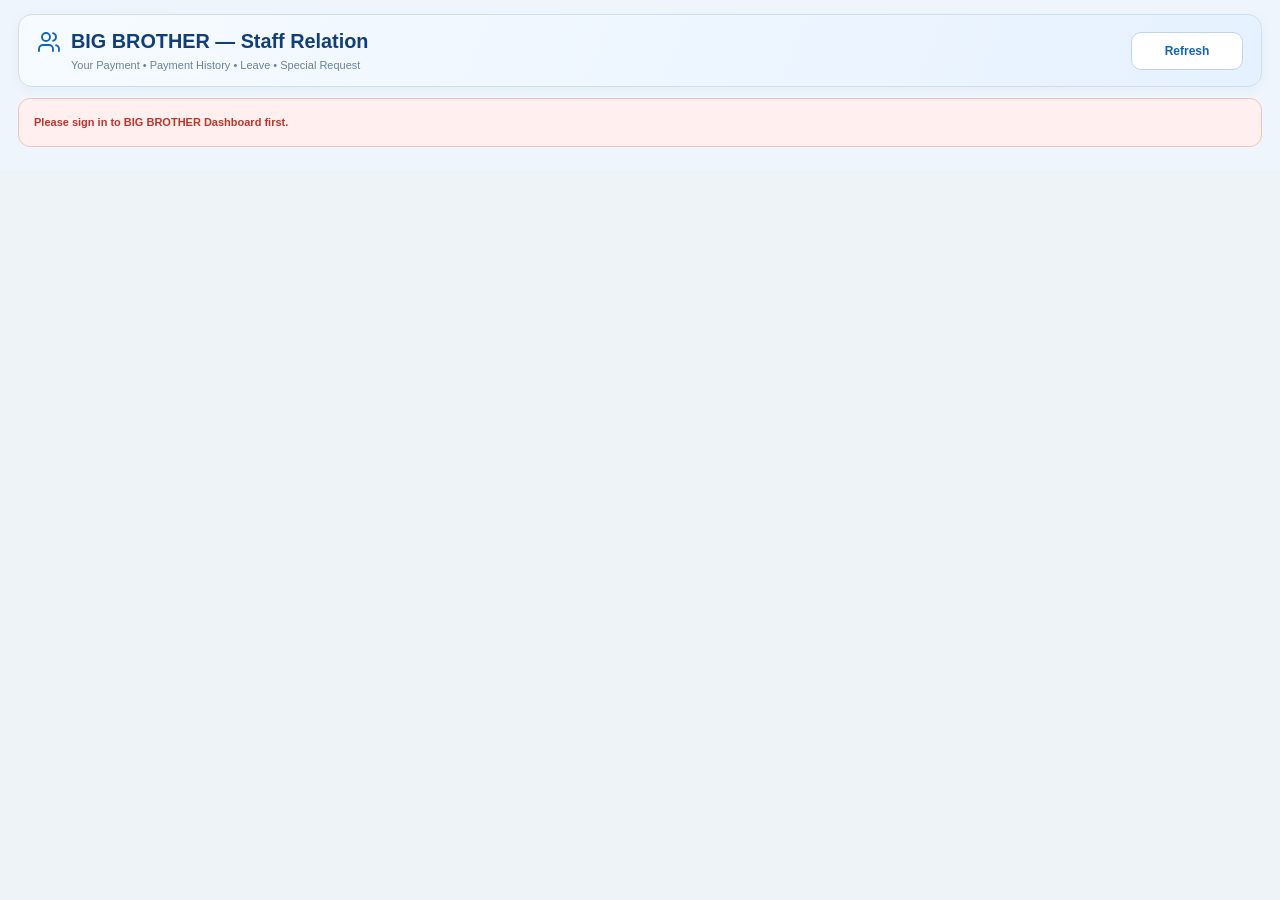
==== commit d8c41c85: "Staff Relation Desktop: use local exact mobile SVG icon family for offline-safe loading" ====
--- a/index.html
+++ b/index.html
@@ -109,7 +109,7 @@
   </main>
 </div>
 <div id="toast" class="toast" hidden></div>
-<script src="https://angsokhey11-cloud.github.io/big-brother-dashboard/mobile-function-icons-v1.js?v=20261025-receivable-collection-v2"></script>
+<script src="staff-relation-shared-icons-v1.js?v=20261025-pc1"></script>
 <script src="staff-relation-mobile-payment-history-v4.js?v=20261025-history-v4"></script>
 <script src="staff-relation-desktop-v1.js?v=20261025-pc1"></script>
 <script src="staff-relation.js?v=20261025-desktop-pc1"></script>
